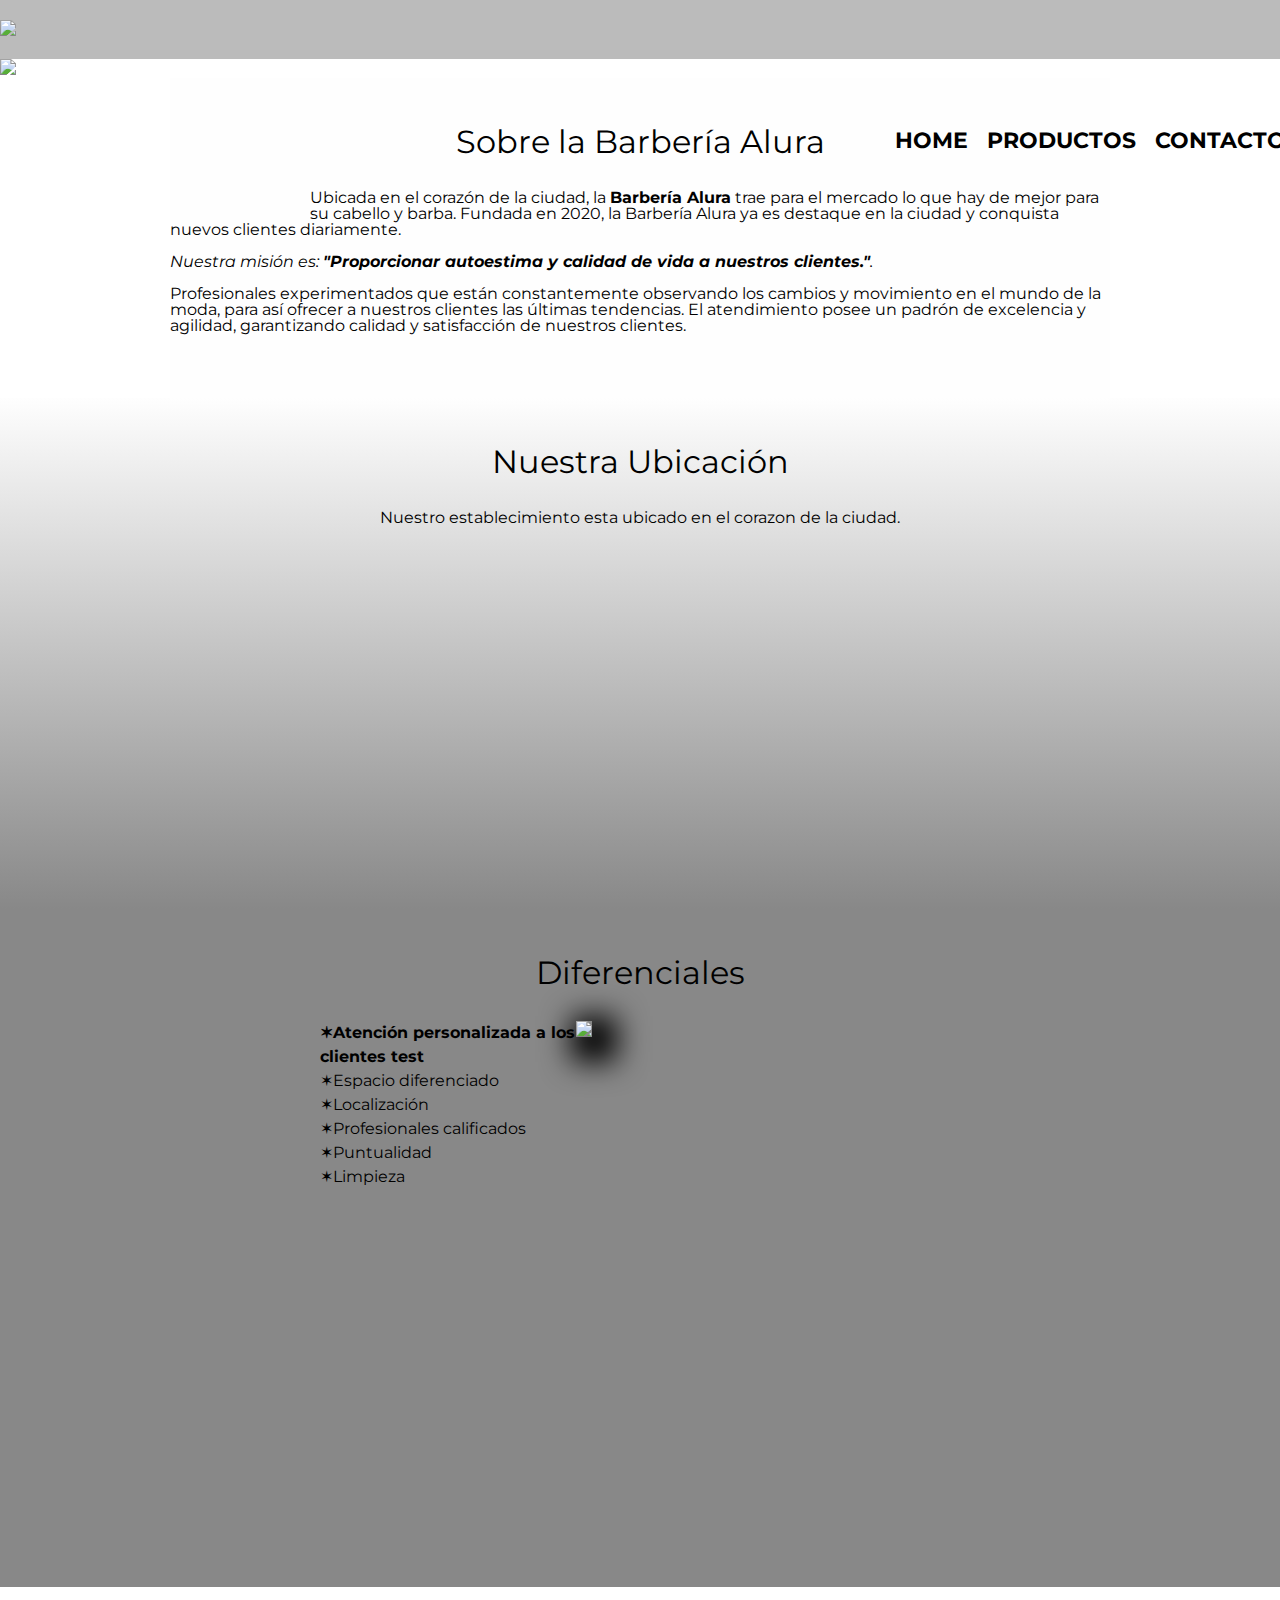
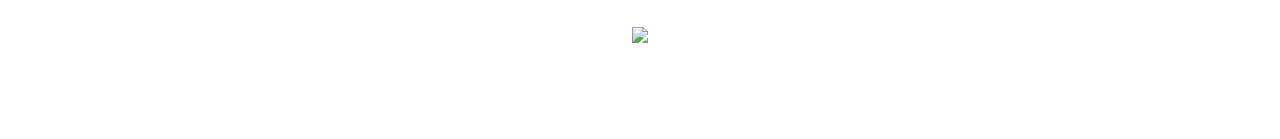
==== Index.html @ bc5afa97 "Creando archivo con la lista de cursos" ====
<!DOCTYPE html>

<html lang="es">

    <head>

        <meta charset="UTF-8">
        <meta name="viewport" content="width=device-width">
        <title>Barbería Alura</title>
        <link rel="stylesheet" href="reset.css">
        <link rel ="stylesheet" href="style.css">
        <link href="https://fonts.googleapis.com/css2?family=Montserrat:wght@300&display=swap" rel="stylesheet">
        
        
    </head>

    <body>

        <header>

            <section class="caja">

                    <h1><img src="C:\Users\DELL\Pictures\imagenes\logo.png"> </h1>
                    <nav>
                        <ul>
                            <li><a href="C:\Users\DELL\Documents\OracleOne\HTML5 y CSS3 parte 1\index.html">Home</a></li>
                            <li><a href="C:\Users\DELL\Documents\OracleOne\HTML5 y CSS3 parte 1\productos.html">Productos</a></li>
                            <li><a href="contactos.html"> Contactos</a></li>
                        </ul>    

                    </nav>
            </section>
        </header>

        <img class="banner" src="C:\Users\DELL\Documents\OracleOne\HTML5 y CSS3 parte 1\banner.jpg">

        <main>

        <section class="principal">

            <h2 class="titulo-principal">Sobre la Barbería Alura</h2>   
            
            <img class="utensilios" src="C:\Users\DELL\Documents\OracleOne\HTML5 y CSS3 parte 3 Formularios y tablas\imagenes\utensilios.jpg" alt="">

            <p>Ubicada en el corazón de la ciudad, la <strong>Barbería Alura</strong> trae para el mercado lo que hay de mejor para su cabello y barba. Fundada en 2020, la Barbería Alura ya es destaque en la ciudad y conquista nuevos clientes diariamente.</p> 

            <p id="mision"><em>Nuestra misión es: <strong>"Proporcionar autoestima y calidad de vida a nuestros clientes."</strong>.</em></p>

            <p> Profesionales experimentados que están constantemente observando los cambios y movimiento en el mundo de la moda, para así ofrecer a nuestros clientes las últimas tendencias. El atendimiento posee un padrón de excelencia y agilidad, garantizando calidad y satisfacción de nuestros clientes.</p>

        </section>

        <section class="mapa">
            <h3 class="titulo-principal"> Nuestra Ubicación</h3>
            <p>Nuestro establecimiento esta ubicado en el corazon de la ciudad.</p>

            <div class="mapa-contenido">
                <iframe src="https://www.google.com/maps/embed?pb=!1m18!1m12!1m3!1d3656.449977466502!2d-46.634520584870515!3d-23.588189868469016!2m3!1f0!2f0!3f0!3m2!1i1024!2i768!4f13.1!3m3!1m2!1s0x94ce5a2b2ed7f3a1%3A0xab35da2f5ca62674!2sCaelum%20-%20Education%20and%20Innovation!5e0!3m2!1ses!2sni!4v1662436840394!5m2!1ses!2sni" width="100%" height="300" style="border:0;" allowfullscreen="" loading="lazy" referrerpolicy="no-referrer-when-downgrade"></iframe>

            </div>
            
            


        </section>

        <section class="diferenciales">
            <h3 class="titulo-principal">Diferenciales</h3>
            
            <div class="contenido-diferenciales">
                <ul class="lista-diferenciales">
                    <li class="items">Atención personalizada a los clientes test</li>
                    <li class="items">Espacio diferenciado</li>
                    <li class="items">Localización</li>
                    <li class="items">Profesionales calificados</li>
                    <li class="items">Puntualidad</li>
                    <li class="items">Limpieza</li>
                </ul><img src="C:\Users\DELL\Documents\OracleOne\HTML5 y CSS3 parte 1\diferenciales.jpg" class="imagen-diferenciales">

                <div class="video">
                    <iframe width="100%" height="315" src="https://www.youtube.com/embed/wcVVXUV0YUY" title="YouTube video player" frameborder="0" allow="accelerometer; autoplay; clipboard-write; encrypted-media; gyroscope; picture-in-picture" allowfullscreen></iframe>
        
        
                </div>


            </div>
            
        </section>

        


    </main> 

        <footer>
            <img src="C:\Users\DELL\Pictures\imagenes\logo-blanco.png">
            <p class="copyright">&copy  Copyright Barberia Alura - 2020</p>
    
        </footer>
    
     </body>   
     
</html>
---- style.css ----
body{

    font-family: 'Montserrat', sans-serif;


}


header{
    background-color: #BBBBBB;
    padding: 20px 0;
}

.caja{

    width: 1300px;
    position: relative;
    margin: 0 auto;
}

nav{
    position: absolute;
    top: 110px;
    right: 0%;
    
}

nav li{

    display: inline;
    margin: 0 0 0 15px;

}

nav a{

    text-transform: uppercase;
    color: black;
    font-weight: bold;
    font-size: 22px;
    text-decoration:none;   

}

nav a:hover{
    color:#c78c19;
    text-decoration: underline;

}

.productos{

        width: 1300px;
        margin: 0 auto;
        padding: 50px;

}

.productos li{

    display: inline-block;
    text-align: center;
    width: 30%;
    margin: 1.5%;
    padding: 30px 20px;
    box-sizing: border-box;
    border: 2px solid black;
    border-radius: 10px;
}

.productos li:hover{

    border-color: #c78c19;
}

.productos li:active{

    border-color: #088c19;
}

.productos h2{

    font-size: 30px;
    font-weight: bold;
}

.productos li:hover h2{

    font-size: 33px;
    
}

.producto-descripcion{

        font-size: 18px;

}

.producto-precio{

        font-size: 25px;
        font-weight: bold;
        margin-top: 10px;
}

footer{

    text-align: center; 
    background: url(file:///C:/Users/DELL/Pictures/imagenes/bg.jpg);
    padding: 40px;

}

.copyright{

    color:white;
    font-size: 13px;
    margin: 20px;
}


form{
    margin: 40px 0;

}

form label, form legend{
    display: block;
    font-size: 20px;
    margin: 0 0 10px;

}

.input-padron{
    display: block;
    margin: 0 0 20px;
    padding: 10px 25px;
    width: 50% ;

}

.checkbox{
    margin: 20px 0;

}

.enviar{
    width: 40%;
    padding: 15px 0;
    font-size: 18px;
    font-weight: bold;
    color: white;
    background: orange;
    border: none;
    border-radius: 5px;
    transition: 1s all ;
    cursor: pointer;
}

.enviar:hover{
    background: darkorange;
    transform: scale(1.2);
}

table{
    margin: 40px 40px;
}

thead{
    background: #555555;
    color: white;
    font-size: bold;
}

td, th{
    border: 1px solid #000;
    padding: 8px 15px;

}    

/*CCS para nuestro home*/

.banner{
    width: 100%;

}

.principal{
    padding: 3em 0;
    background: #fefefe;
    width: 940px;
    margin: 0 auto;
}

.titulo-principal{
    text-align: center;
    font-size: 2em;
    margin: 0 0 1em;
    clear: left;
}



.principal p{
    margin: 0 0 1em;

}

.principal strong{
    font-weight: bold;

}

.principal em{
    font-style: italic;
}

.utensilios{
    width: 120px;
    float: left;
    margin:0 20px 20px 0;

} 

.mapa{
    padding: 3em 0;
    background: linear-gradient(#fefefe, #888888);
}

.mapa p{
    margin: 0 0 2em;
    text-align: center;

}

.mapa-contenido{
    width: 940px;
    margin: 0 auto;

}

.diferenciales{
    padding: 3em 0;
    background: #888888;

}

.contenido-diferenciales{
    width: 640px;
    margin: 0 auto;
}

.lista-diferenciales{
    width: 40%;
    display: inline-block;
    vertical-align: top;
}

.items{
    line-height: 1.5;

}

.items::before{
    content: "✶";

}

.items:first-child{
    font-weight: bold;

}

.imagen-diferenciales{
    width: 60%;
    transition: 400ms;
    box-shadow: 10px 10px 30px 15px black;

}

.imagen-diferenciales:hover{
    opacity: 0.3;
    
}

.video{
    width: 560px;
    margin: 1em auto;

}

@media screen and (max-width:480px){
    h1{
        text-align: center;
    }
    nav{
        position: static    ;
    }

    .caja, .principal, .mapa-contenido, .contenido-diferenciales,.video{
        width: auto;
    }

    .lista-diferenciales, .imagen-diferenciales{
        width: auto;

    }

}
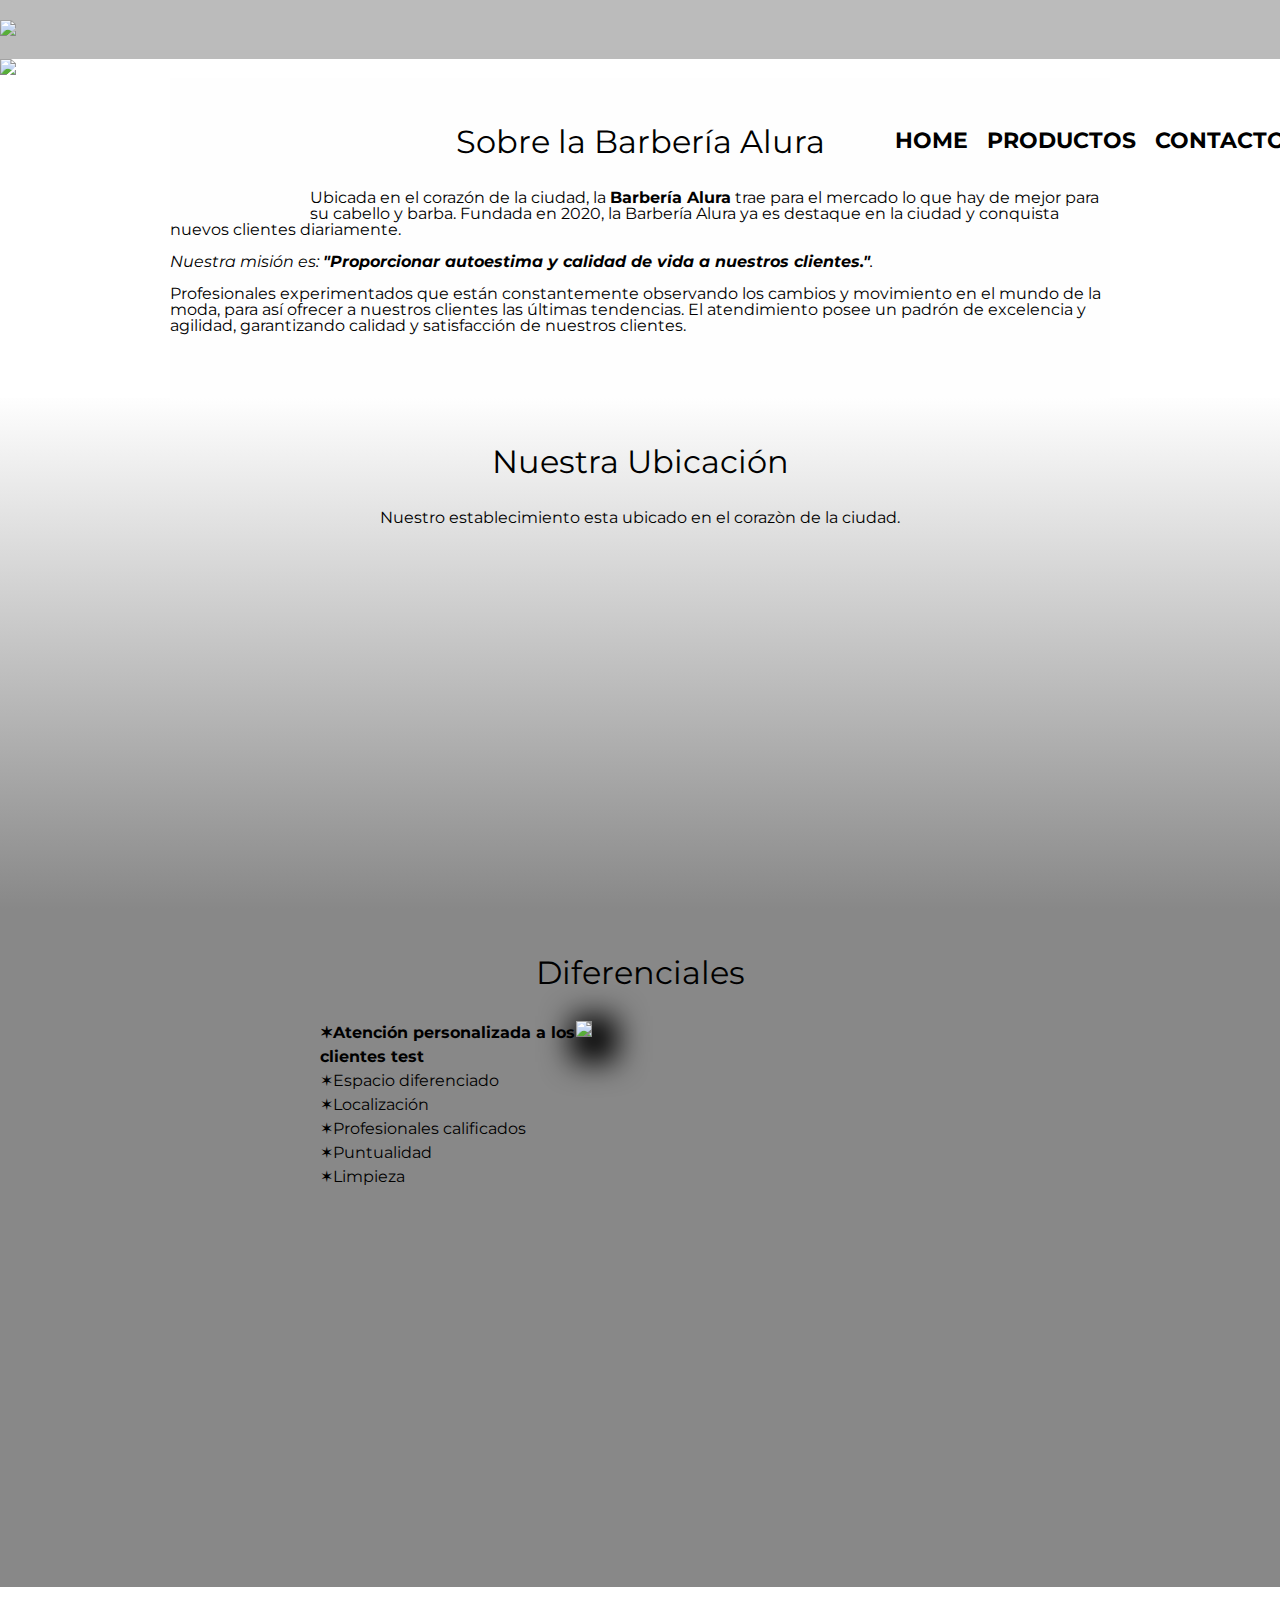
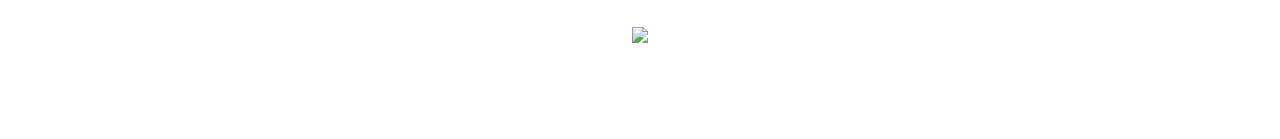
==== commit 2b33ecff: "acento de prueba" ====
--- a/Index.html
+++ b/Index.html
@@ -52,7 +52,7 @@
 
         <section class="mapa">
             <h3 class="titulo-principal"> Nuestra Ubicación</h3>
-            <p>Nuestro establecimiento esta ubicado en el corazon de la ciudad.</p>
+            <p>Nuestro establecimiento esta ubicado en el corazòn de la ciudad.</p>
 
             <div class="mapa-contenido">
                 <iframe src="https://www.google.com/maps/embed?pb=!1m18!1m12!1m3!1d3656.449977466502!2d-46.634520584870515!3d-23.588189868469016!2m3!1f0!2f0!3f0!3m2!1i1024!2i768!4f13.1!3m3!1m2!1s0x94ce5a2b2ed7f3a1%3A0xab35da2f5ca62674!2sCaelum%20-%20Education%20and%20Innovation!5e0!3m2!1ses!2sni!4v1662436840394!5m2!1ses!2sni" width="100%" height="300" style="border:0;" allowfullscreen="" loading="lazy" referrerpolicy="no-referrer-when-downgrade"></iframe>
